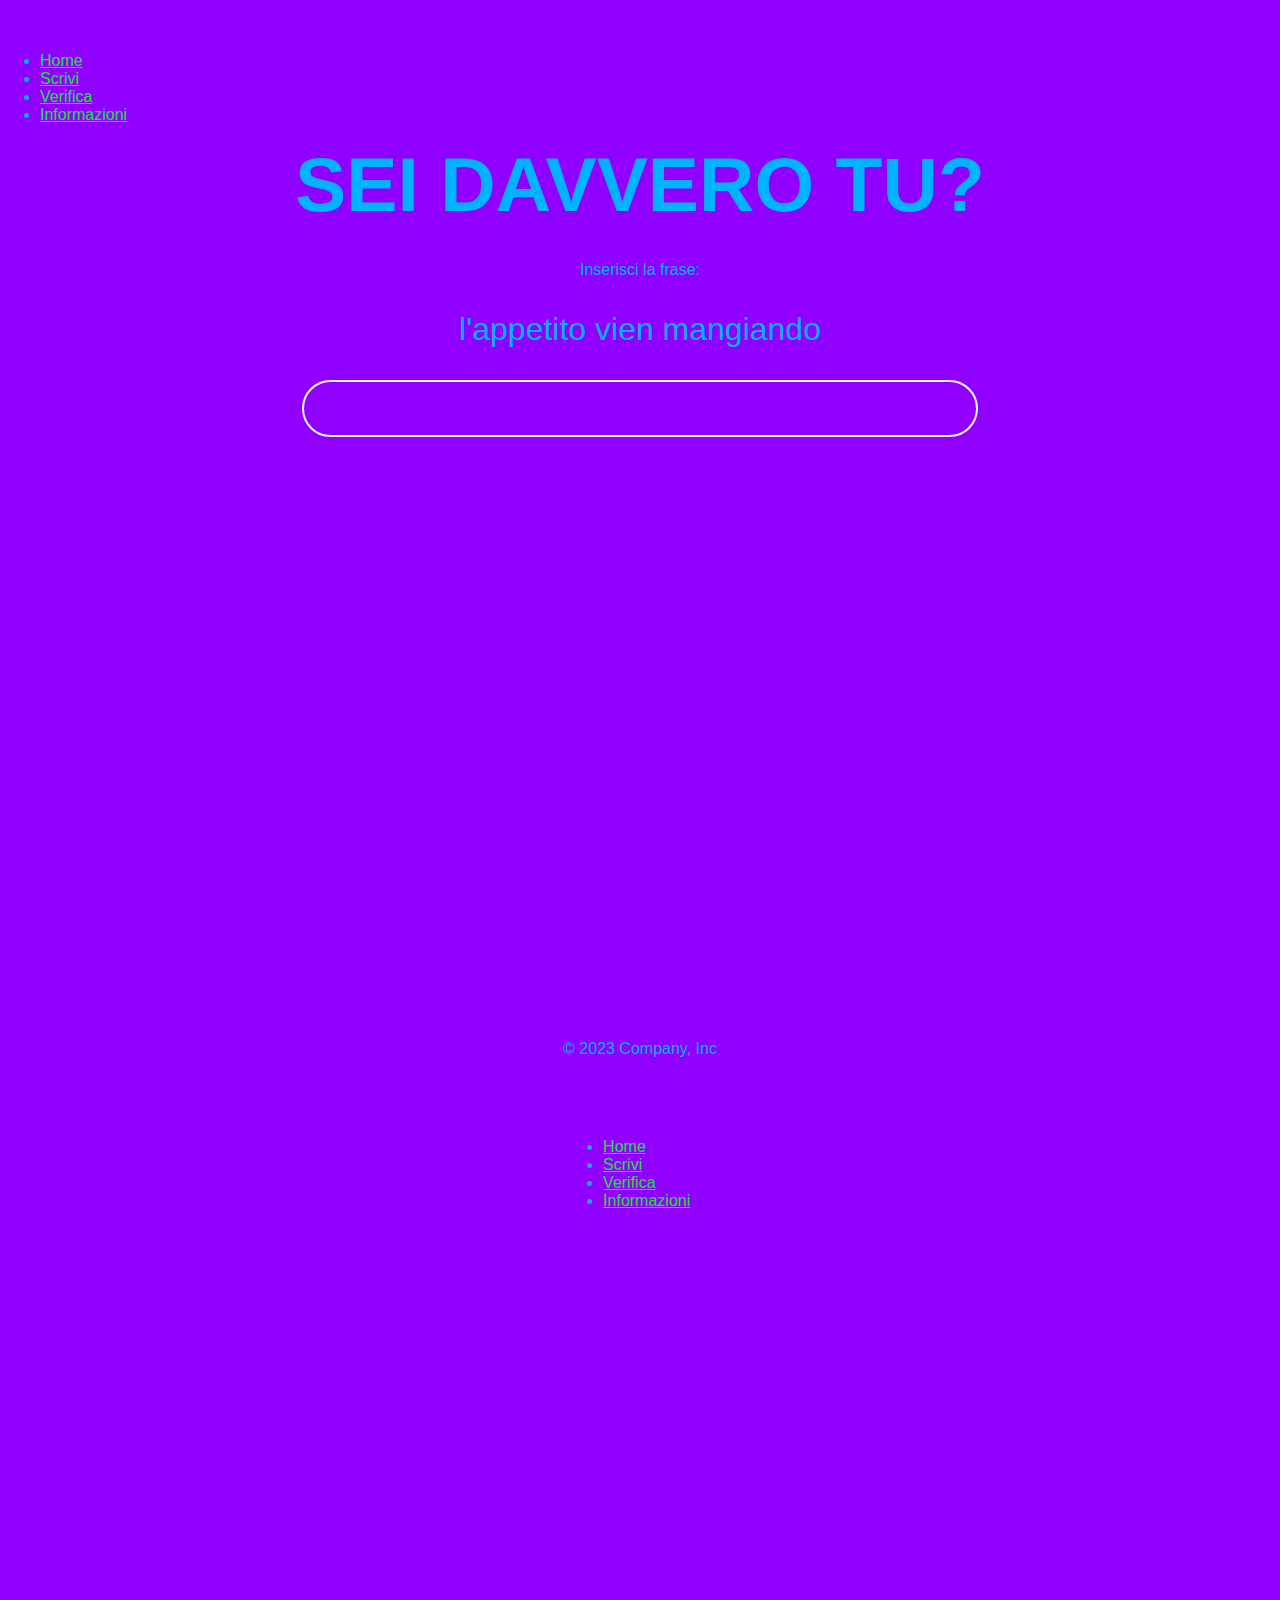
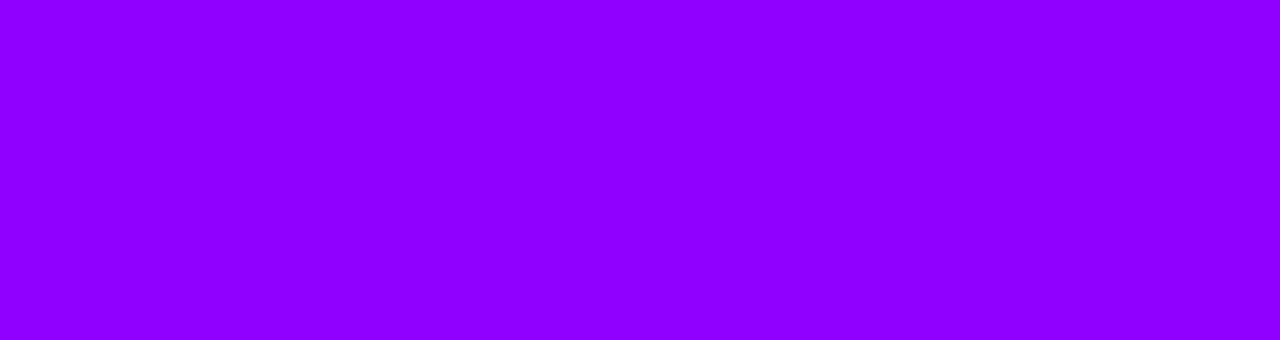
==== index.html @ 3a505dd9 "Versione iniziale di test" ====
<!doctype html>
<html lang="en">
  <head>
    <meta charset="utf-8">
    <meta name="viewport" content="width=device-width, initial-scale=1">
    <title>Sei davvero tu?</title>
    <link href="https://cdn.jsdelivr.net/npm/bootstrap@5.3.2/dist/css/bootstrap.min.css" rel="stylesheet" integrity="sha384-T3c6CoIi6uLrA9TneNEoa7RxnatzjcDSCmG1MXxSR1GAsXEV/Dwwykc2MPK8M2HN" crossorigin="anonymous">
    <link rel="stylesheet" href="grafica.css" type="text/css">
  </head>
  <body>

    <header class="d-flex flex-wrap align-items-center justify-content-center justify-content-md-between py-3 mb-4 border-bottom">
        <div class="col-md-3 mb-2 mb-md-0">
          <a href="/" class="d-inline-flex link-body-emphasis text-decoration-none">
            <svg class="bi" width="40" height="32" role="img" aria-label="Bootstrap"><use xlink:href="#bootstrap"></use></svg>
          </a>
        </div>
  
        <ul class="nav col-12 col-md-auto mb-2 justify-content-center mb-md-0">
          <li><a href="#" class="nav-link px-2 link-secondary">Home</a></li>
          <li><a href="#" class="nav-link px-2">Scrivi</a></li>
          <li><a href="#" class="nav-link px-2">Verifica</a></li>
          <li><a href="#" class="nav-link px-2">Informazioni</a></li>
        </ul>
    </header>

    <div class="container">
      <h1>Sei davvero tu?</h1>

      <p>Inserisci la frase:</p>
      <p class="check-word"></p>
      <input type="text" class="check-input"/>
      <script src="main.js"></script>
  </div>

    <form>
        <div class="container">
            <footer class="d-flex flex-wrap justify-content-between align-items-center py-3 my-4 border-top">
              <p class="col-md-4 mb-0 text-body-secondary">© 2023 Company, Inc</p>
          
              <a href="/" class="col-md-4 d-flex align-items-center justify-content-center mb-3 mb-md-0 me-md-auto link-body-emphasis text-decoration-none">
                <svg class="bi me-2" width="60" height="60"><use xlink:href="#bootstrap"></use></svg>
              </a>
          
              <ul class="nav col-md-4 justify-content-end">
                <li class="nav-item"><a href="#" class="nav-link px-2 text-body-secondary">Home</a></li>
                <li class="nav-item"><a href="#" class="nav-link px-2 text-body-secondary">Scrivi</a></li>
                <li class="nav-item"><a href="#" class="nav-link px-2 text-body-secondary">Verifica</a></li>
                <li class="nav-item"><a href="#" class="nav-link px-2 text-body-secondary">Informazioni</a></li>
              </ul>
            </footer>
          </div>
    </form>
    <script src="https://cdn.jsdelivr.net/npm/bootstrap@5.3.2/dist/js/bootstrap.bundle.min.js" integrity="sha384-C6RzsynM9kWDrMNeT87bh95OGNyZPhcTNXj1NW7RuBCsyN/o0jlpcV8Qyq46cDfL" crossorigin="anonymous"></script>
  </body>
</html>
---- grafica.css ----
.container {
    height: 100vh;
    display: flex;
    flex-direction: column;
    align-items: center;
    gap: 2rem;
}
h1 {
    font-size: 6vw;
    text-transform: uppercase;
    margin: 0;
}
p {
    margin: 0;
    font-size: 1rem;
}
.check-word {
    font-size: 2rem;
}
input {
    background: inherit;
    color: inherit;
    border: 2px solid white;
    border-radius: 2rem;
    font-size: 2rem;
    padding: .5rem 1rem;
    width: 50%;
}
input[disabled] {
    background: green;
}
body {
    background: rgb(144, 0, 255);
    margin: 0;
    color: rgb(0, 179, 255);
    font-family: Arial, Helvetica, sans-serif;
}
.nav-link {
color:rgb(29, 227, 52);
/*background-color:rgb(184, 225, 18);
*/
}

/* .nav-item {
color:rgb(29, 227, 52);
} */
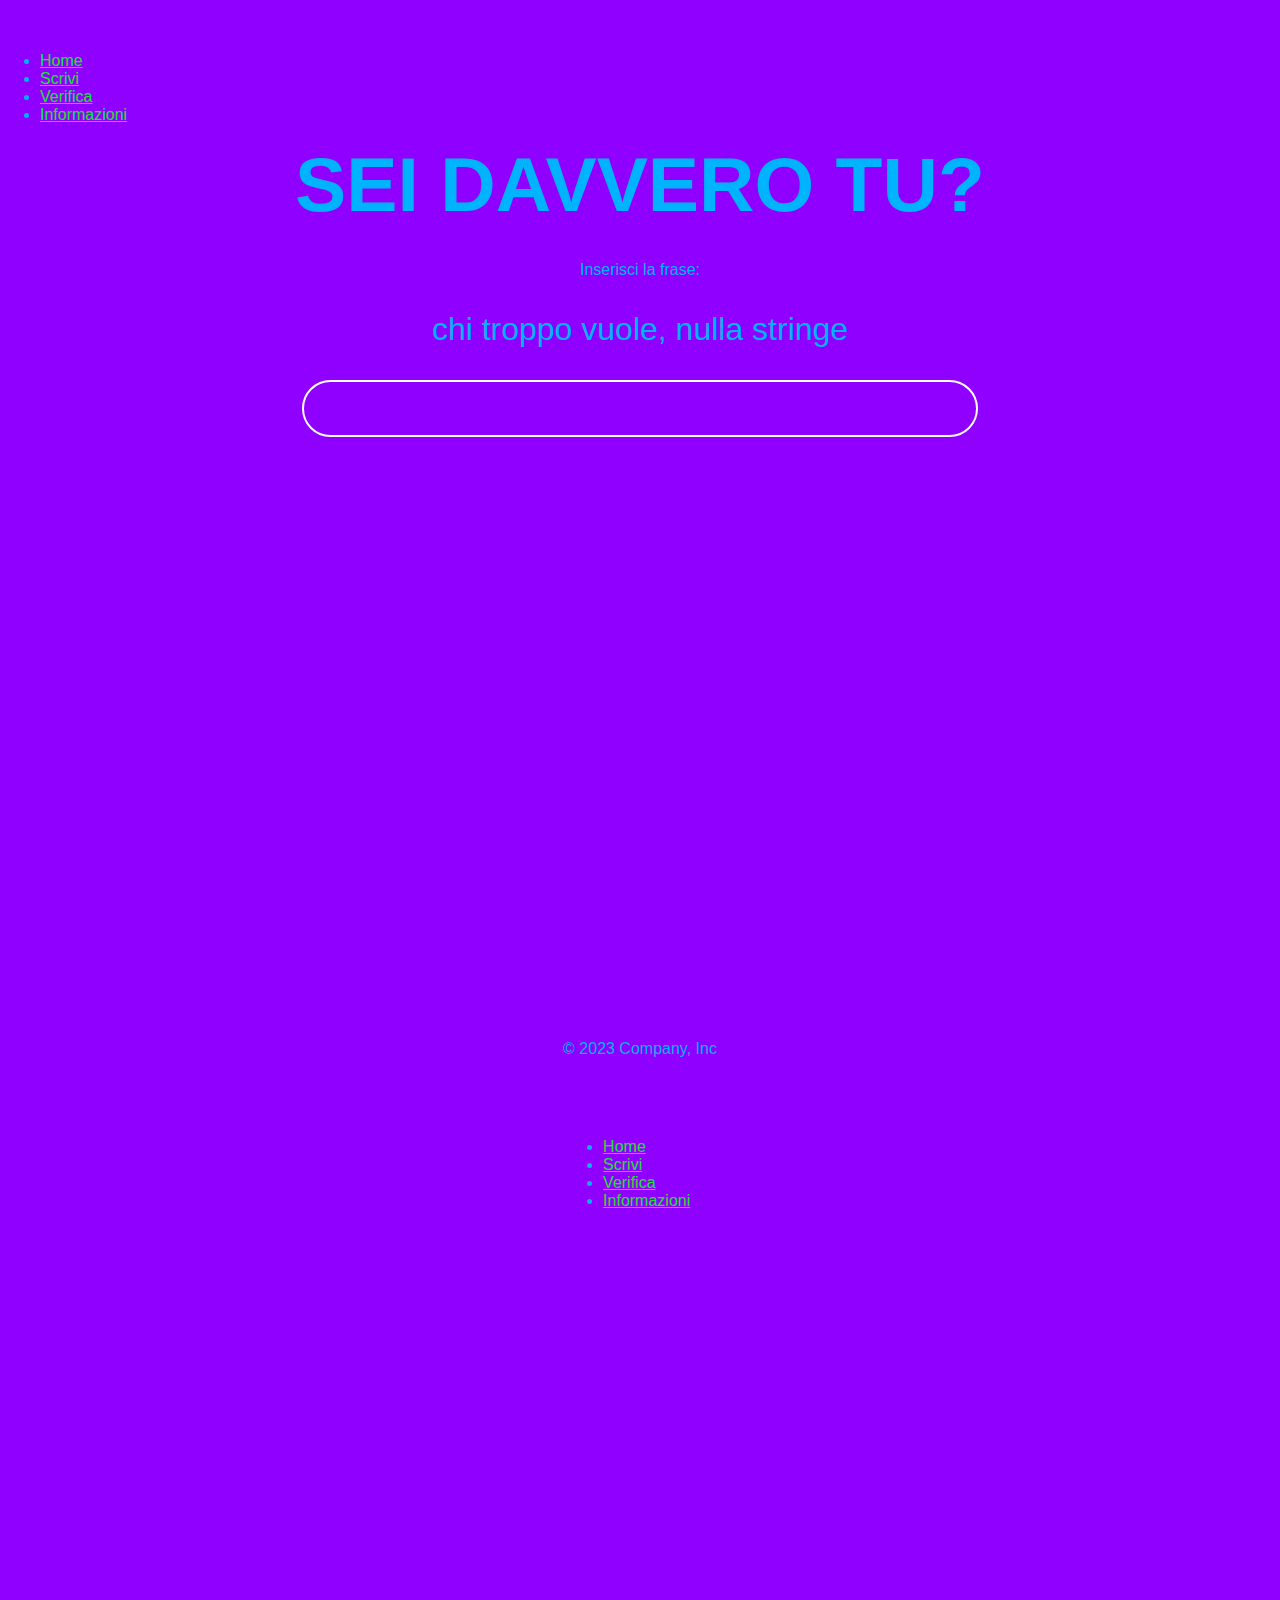
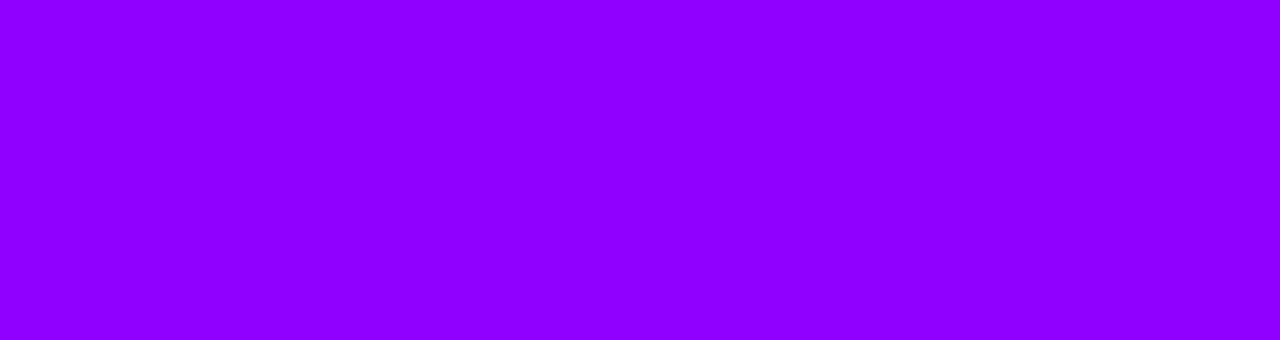
==== commit a4ee58cc: "spostato js" ====
--- a/index.html
+++ b/index.html
@@ -30,8 +30,7 @@
 
       <p>Inserisci la frase:</p>
       <p class="check-word"></p>
-      <input type="text" class="check-input"/>
-      <script src="main.js"></script>
+      <input type="text" class="check-input"/> <!-- fai id -->
   </div>
 
     <form>
@@ -52,6 +51,7 @@
             </footer>
           </div>
     </form>
+    <script src="main.js"></script>
     <script src="https://cdn.jsdelivr.net/npm/bootstrap@5.3.2/dist/js/bootstrap.bundle.min.js" integrity="sha384-C6RzsynM9kWDrMNeT87bh95OGNyZPhcTNXj1NW7RuBCsyN/o0jlpcV8Qyq46cDfL" crossorigin="anonymous"></script>
   </body>
 </html>
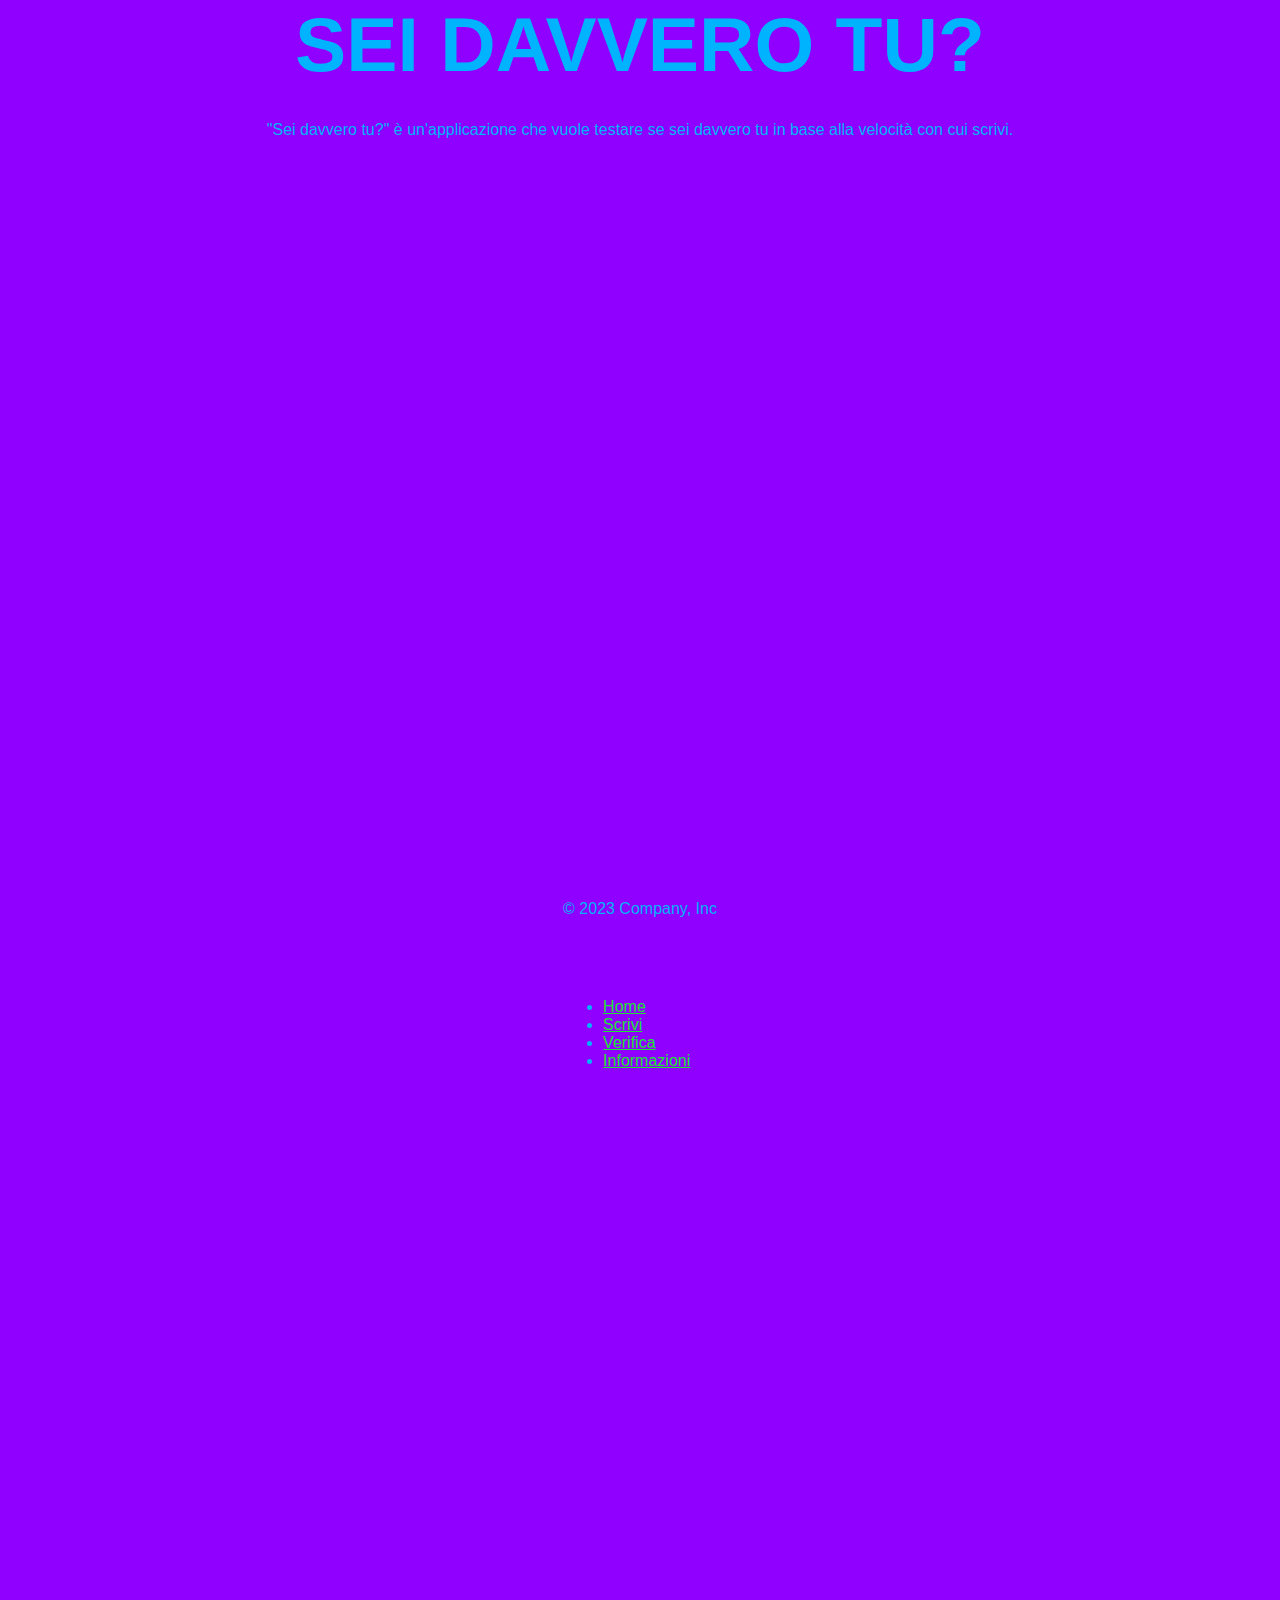
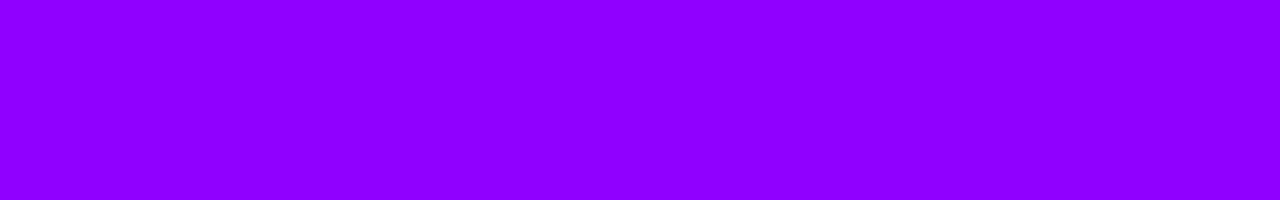
==== commit a16658b5: "test vari" ====
--- a/index.html
+++ b/index.html
@@ -5,52 +5,44 @@
     <meta charset="utf-8">
     <meta name="viewport" content="width=device-width, initial-scale=1">
     <title>Sei davvero tu?</title>
+
     <link href="https://cdn.jsdelivr.net/npm/bootstrap@5.3.2/dist/css/bootstrap.min.css" rel="stylesheet" integrity="sha384-T3c6CoIi6uLrA9TneNEoa7RxnatzjcDSCmG1MXxSR1GAsXEV/Dwwykc2MPK8M2HN" crossorigin="anonymous">
     <link rel="stylesheet" href="grafica.css" type="text/css">
+
   </head>
   <body>
 
+    <!-- inizio con gli header, cioè i titoletti in alto su cui devo ricordarmi di fare interagire cliccandoci sopra-->
     <header class="d-flex flex-wrap align-items-center justify-content-center justify-content-md-between py-3 mb-4 border-bottom">
-        <div class="col-md-3 mb-2 mb-md-0">
-          <a href="/" class="d-inline-flex link-body-emphasis text-decoration-none">
-            <svg class="bi" width="40" height="32" role="img" aria-label="Bootstrap"><use xlink:href="#bootstrap"></use></svg>
-          </a>
-        </div>
-  
-        <ul class="nav col-12 col-md-auto mb-2 justify-content-center mb-md-0">
-          <li><a href="#" class="nav-link px-2 link-secondary">Home</a></li>
-          <li><a href="#" class="nav-link px-2">Scrivi</a></li>
-          <li><a href="#" class="nav-link px-2">Verifica</a></li>
-          <li><a href="#" class="nav-link px-2">Informazioni</a></li>
-        </ul>
+      <?php include 'menu.inc.php'; ?>
+
     </header>
 
+    <!-- la parte centrale-->
     <div class="container">
       <h1>Sei davvero tu?</h1>
 
-      <p>Inserisci la frase:</p>
-      <p class="check-word"></p>
-      <input type="text" class="check-input"/> <!-- fai id -->
-  </div>
+      <p> "Sei davvero tu?" è un'applicazione che vuole testare se sei davvero tu in base alla velocità con cui scrivi. </p>
+    </div>
 
-    <form>
-        <div class="container">
-            <footer class="d-flex flex-wrap justify-content-between align-items-center py-3 my-4 border-top">
-              <p class="col-md-4 mb-0 text-body-secondary">© 2023 Company, Inc</p>
-          
-              <a href="/" class="col-md-4 d-flex align-items-center justify-content-center mb-3 mb-md-0 me-md-auto link-body-emphasis text-decoration-none">
-                <svg class="bi me-2" width="60" height="60"><use xlink:href="#bootstrap"></use></svg>
-              </a>
-          
-              <ul class="nav col-md-4 justify-content-end">
-                <li class="nav-item"><a href="#" class="nav-link px-2 text-body-secondary">Home</a></li>
-                <li class="nav-item"><a href="#" class="nav-link px-2 text-body-secondary">Scrivi</a></li>
-                <li class="nav-item"><a href="#" class="nav-link px-2 text-body-secondary">Verifica</a></li>
-                <li class="nav-item"><a href="#" class="nav-link px-2 text-body-secondary">Informazioni</a></li>
-              </ul>
-            </footer>
-          </div>
-    </form>
+    <!-- la parte finale-->
+    <div class="container">
+      <footer class="d-flex flex-wrap justify-content-between align-items-center py-3 my-4 border-top">
+        <p class="col-md-4 mb-0 text-body-secondary">© 2023 Company, Inc</p>
+    
+        <a href="/" class="col-md-4 d-flex align-items-center justify-content-center mb-3 mb-md-0 me-md-auto link-body-emphasis text-decoration-none">
+          <svg class="bi me-2" width="60" height="60"><use xlink:href="#bootstrap"></use></svg>
+        </a>
+    
+        <ul class="nav col-md-4 justify-content-end">
+          <li class="nav-item"><a href="#" class="nav-link px-2 text-body-secondary">Home</a></li>
+          <li class="nav-item"><a href="#" class="nav-link px-2 text-body-secondary">Scrivi</a></li>
+          <li class="nav-item"><a href="#" class="nav-link px-2 text-body-secondary">Verifica</a></li>
+          <li class="nav-item"><a href="#" class="nav-link px-2 text-body-secondary">Informazioni</a></li>
+        </ul>
+      </footer>
+    </div>
+    
     <script src="main.js"></script>
     <script src="https://cdn.jsdelivr.net/npm/bootstrap@5.3.2/dist/js/bootstrap.bundle.min.js" integrity="sha384-C6RzsynM9kWDrMNeT87bh95OGNyZPhcTNXj1NW7RuBCsyN/o0jlpcV8Qyq46cDfL" crossorigin="anonymous"></script>
   </body>
--- a/grafica.css
+++ b/grafica.css
@@ -14,7 +14,7 @@
     margin: 0;
     font-size: 1rem;
 }
-.check-word {
+#check-word {
     font-size: 2rem;
 }
 input {
